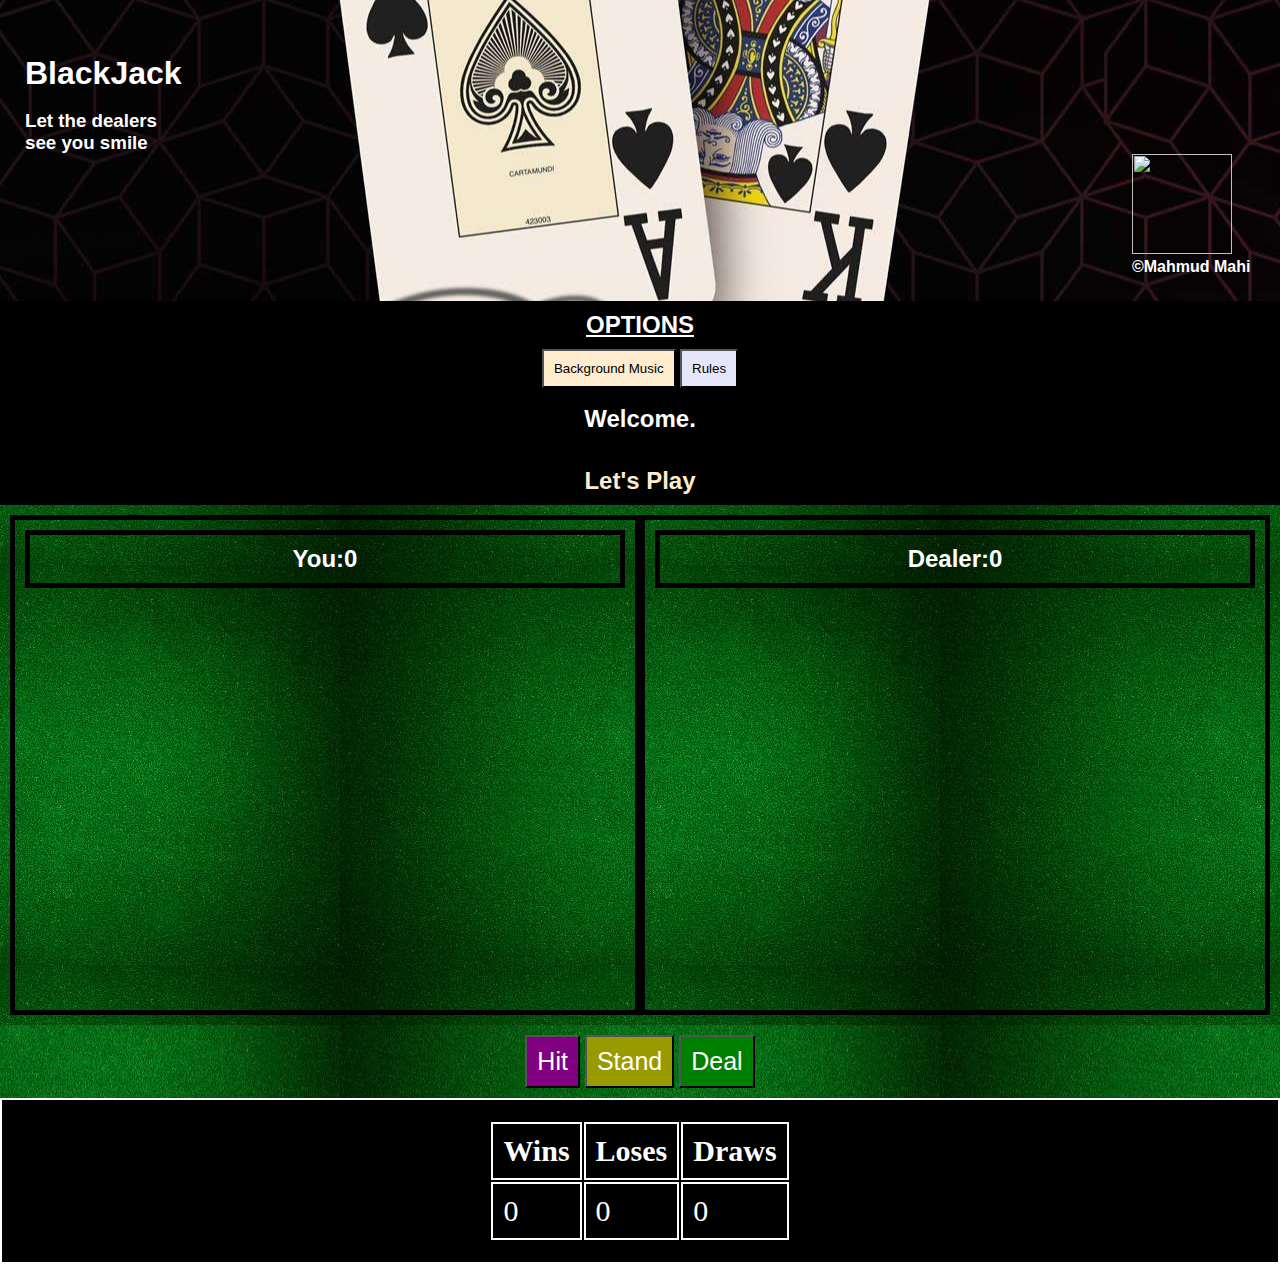
==== index.html @ 49ad507d "Rename blackjack.html to index.html" ====
<!DOCTYPE html>
<html>
<head>
    <title>BlackJack</title>
    <meta name="viewport" content="width=device-width, initial-scale=1.0">
    <link rel="stylesheet" type="text/css" href="blackjack.css">
</head>
<body>
    <div class="banner">
    <h1>BlackJack</h1><br>
    <h3>Let the dealers <br> see you smile</h3>
    <img src="https://scontent.fdac73-1.fna.fbcdn.net/v/t1.0-9/131321750_216926046586451_6444194548287416432_o.jpg?_nc_cat=108&ccb=2&_nc_sid=09cbfe&_nc_ohc=wMwGmsvFJjoAX-oMFtH&_nc_ht=scontent.fdac73-1.fna&oh=ed6d7e9c6cf31a07a6cee1c4dfe0e42e&oe=601E64AA">
    <h4 id="copyright">&copy;Mahmud Mahi</h4>
    </div>
    <div class="options">
        <h2>OPTIONS</h2>
       <button id="bg-music">Background Music</button>
       <button id="rules" onclick="Rules()">Rules</button>
    </div>
    <div id="showRules">

    </div>
    <div class="resultShower">
        <h2>Welcome<span id="name"></span>.</h2>
        <h2 id="showResult">Let's Play</h2>
    </div>
    <div class="container-board">

        <div id="yourDiv">
            <h2>You:<span id="yourResult">0</span></h2>
        </div>
        <div id="dealerDiv">
            <h2>Dealer:<span id="dealerResult">0</span></h2>
        </div>

    </div>
    <div class="container-button">
        <button id="hit">Hit</button>
        <button id="stand">Stand</button>
        <button id="deal">Deal</button>
    </div>
    <div class="table-container">
        <table>
            <tr>
                <th>Wins</th>
                <th>Loses</th>
                <th>Draws</th>
            </tr>
            <tr>
                <td><span id="wins">0</span></td>
                <td><span id="loses">0</span></td>
                <td><span id="draws">0</span></td>
            </tr>
        </table>
    </div>
    <script type="text/javascript" src="blackjack.js"></script>
</body>
</html>
---- blackjack.css ----
*{
    margin: 0;
    padding: 0;
}
body{
    background-color: black;
}
.banner{
    background-image: url("img/blackjack.jpg");
    background-position: center;
    padding: 25px;
    color: #fff;
    font-family: arial;
}
.banner img{
    height: 100px;
    width: 100px;
    margin-left: 90%;
}
.banner h4{
    margin-left: 90%;
    font-family:arial;
}
.banner h1{
    font-family: arial;
    margin-top: 30px;
}
.banner h3{
    color:viol;
}

.container-board{
    padding: 10px;
    display: flex;
    flex-wrap: wrap;
    justify-content: space-around;
    font-family: arial;
    color: white;
    background-image: url(img/background_table.jpg);
    background-position: center;
    height:500px;
}
.container-board div{
    border:5px solid black;
    flex:1;
    padding:10px;
    width:75%;
    margin: 0 auto;
    text-align: center;
}

.container-board  h2{
    border:5px solid black;
    padding: 10px;
}

.container-button{
    display: flex;
    flex-wrap: wrap;
    justify-content: center;
    background-image: url(img/background_table.jpg);
    background-position: center;
    padding: 10px;
}
.container-button button{
    background-color: red;
    padding: 10px;
    color:white;
    font-size: 25px;
    font-family: arial;
}
#hit{
    background-color:purple;
    margin-right: 5px;
}
#stand{
    background-color:#999900;
    margin-right: 5px;
}
#deal{
    background-color: green;
}
.table-container{
    display: flex;
    flex-wrap: wrap;
    justify-content: center;
    color:white;
    font-size:30px;
    padding: 20px;
    border:2px solid white;
}

.table-container td {
    border:2px solid white;
    padding: 10px;
}

.table-container th {
    border:2px solid white;
    padding: 10px;
}
.resultShower{
    text-align: center;
    font-family: arial;
    color:white;
}

.resultShower h2{
    padding: 17px;
}

#showResult{
   padding-bottom:10px;
   color: blanchedalmond;
}

.options{
    color: white;
    text-align: center;
    font-family: arial;
}
.options h2{
    color: white;
    text-decoration: underline;
    padding: 10px;

}

#bg-music{
    padding: 10px;
    background-color: blanchedalmond;
}
#rules{
    padding: 10px;
    background-color: lavender;
}
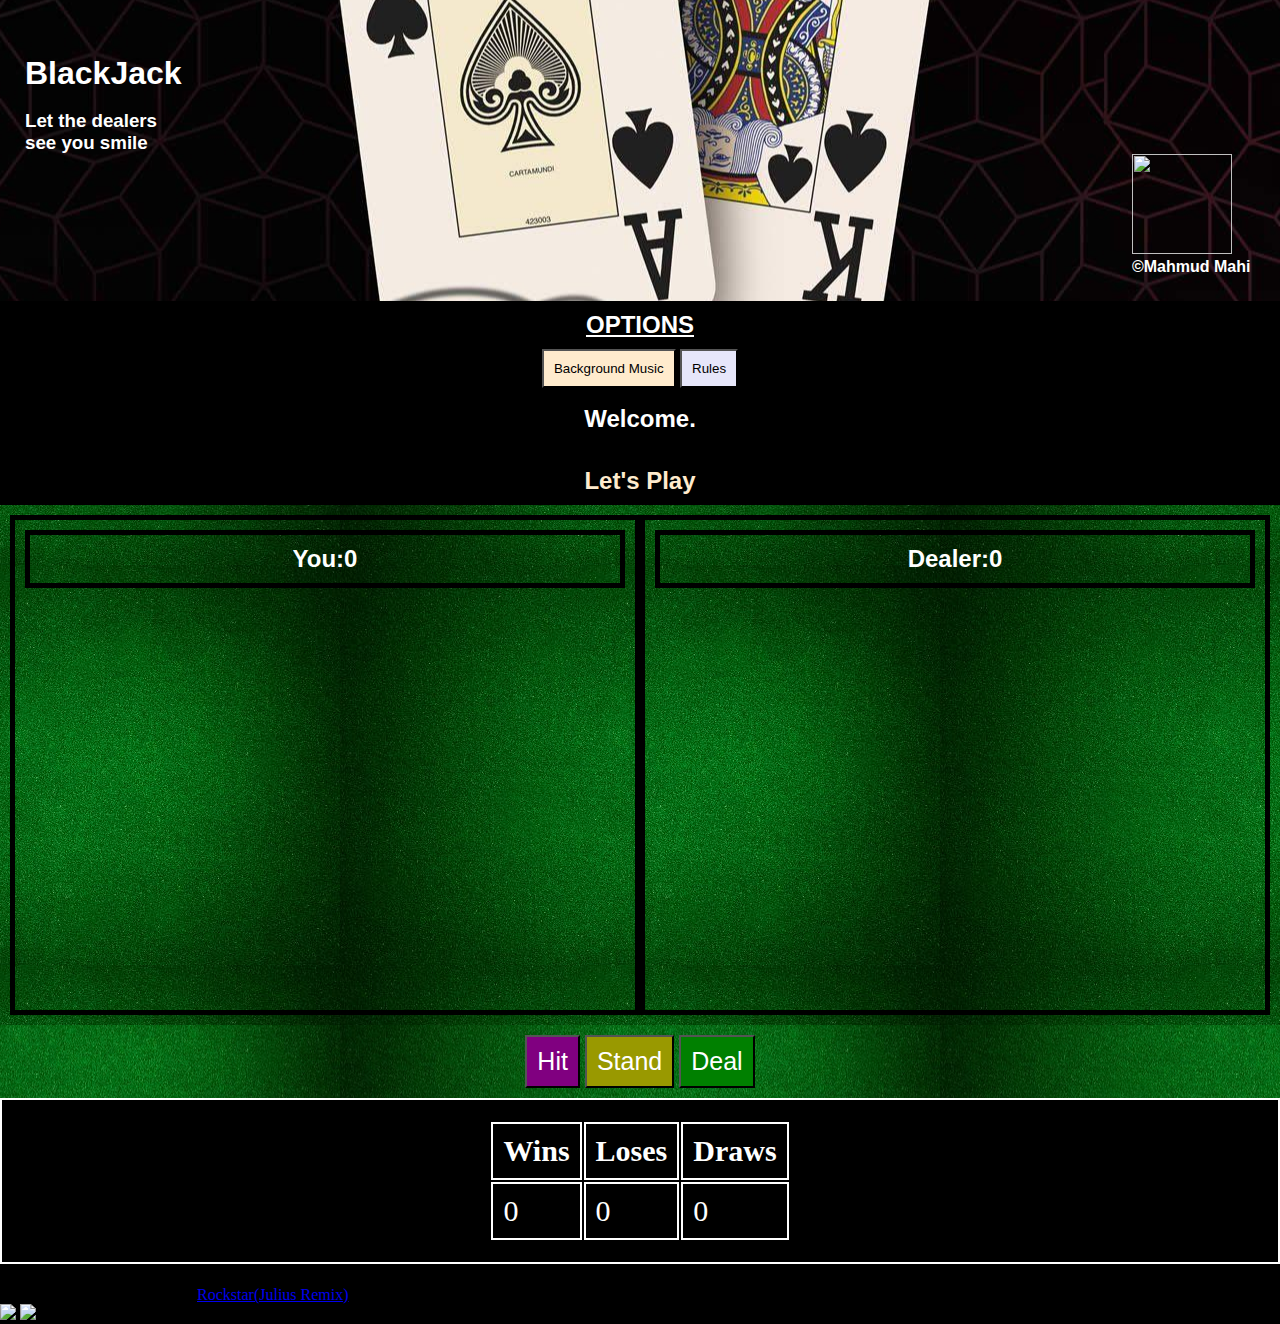
==== commit 4faa88c4: "Update index.html" ====
--- a/index.html
+++ b/index.html
@@ -53,6 +53,12 @@
             </tr>
         </table>
     </div>
+    <div class="footer">
+    <h3>Contacts</h3>
+    <p>&copy;Credit Background Music -- <a href="https://youtu.be/MOCUaLO__kw">Rockstar(Julius Remix)</a></p>
+    <a href="https://www.instagram.com/_mahmud_mahi_/"><img src="https://i.pinimg.com/originals/08/17/15/0817158f3a05c0d62de647c28f4cde54.jpg"></a>
+    <a href="https://www.facebook.com/profile.php?id=10004807"><img src="https://i.pinimg.com/736x/4f/f2/e5/4ff2e51a03c49aabb9b49ab88a7144e6.jpg"></a>
+    </div>
     <script type="text/javascript" src="blackjack.js"></script>
 </body>
 </html>
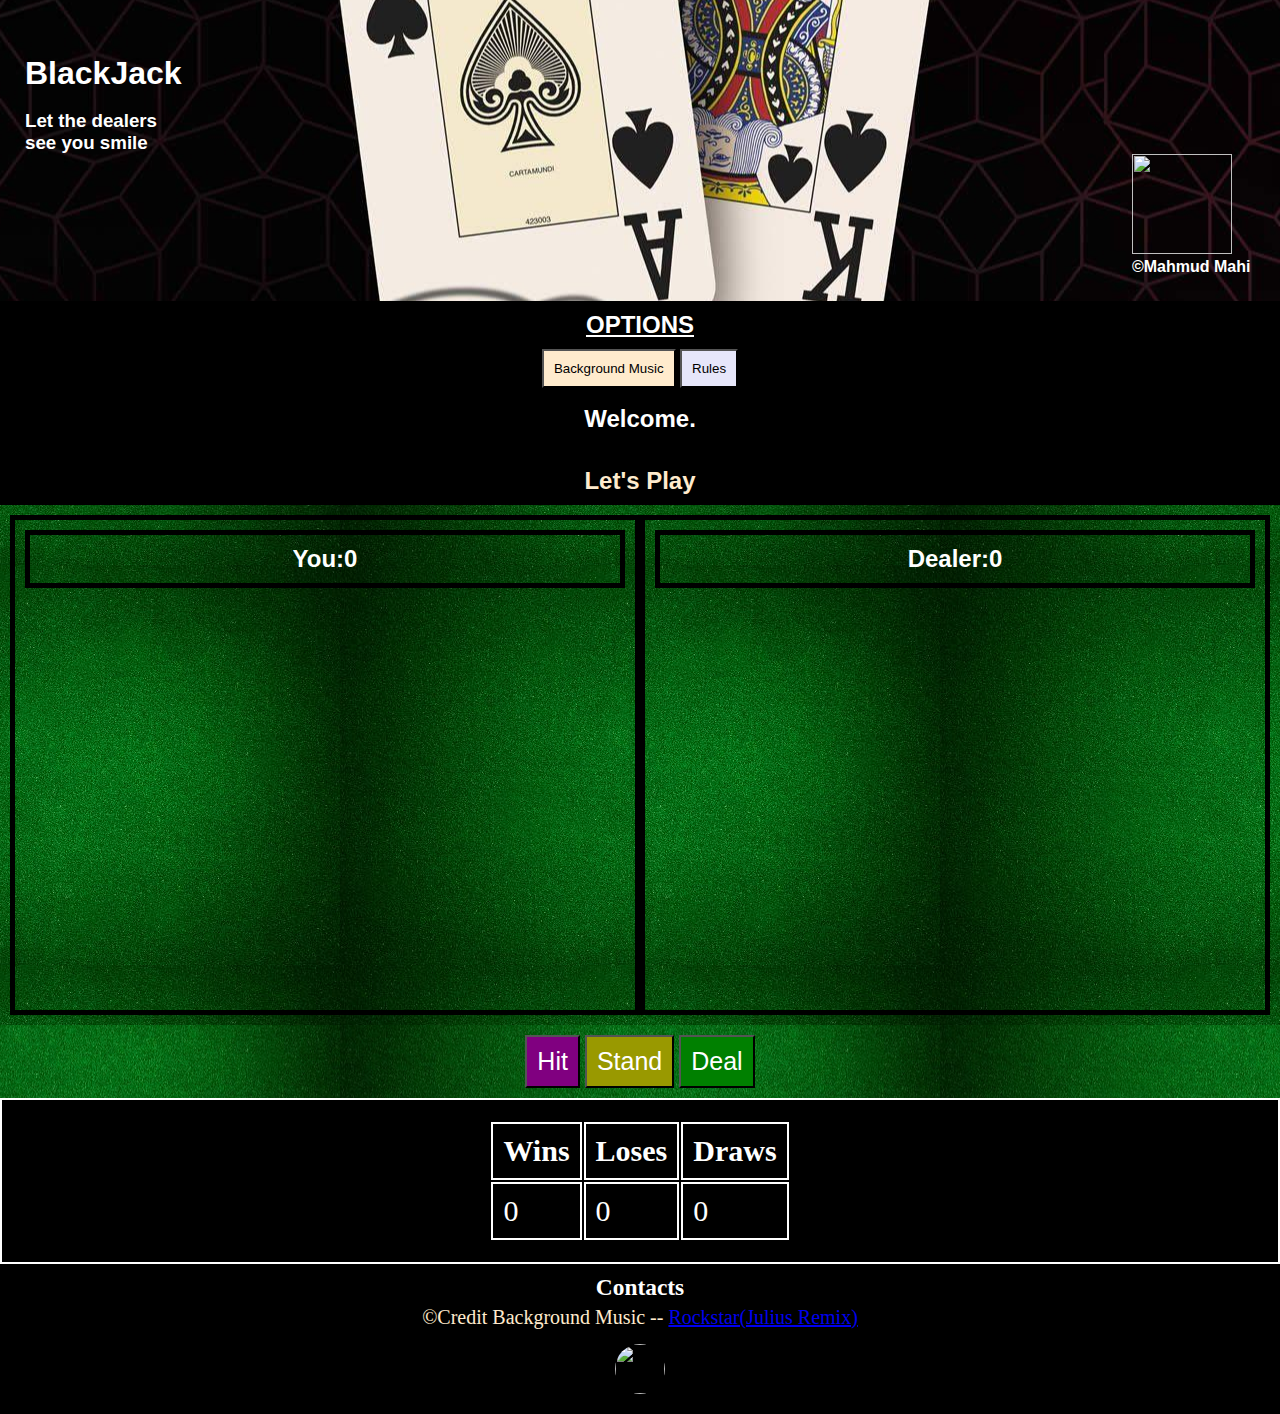
==== commit bae05002: "Update index.html" ====
--- a/index.html
+++ b/index.html
@@ -57,7 +57,7 @@
     <h3>Contacts</h3>
     <p>&copy;Credit Background Music -- <a href="https://youtu.be/MOCUaLO__kw">Rockstar(Julius Remix)</a></p>
     <a href="https://www.instagram.com/_mahmud_mahi_/"><img src="https://i.pinimg.com/originals/08/17/15/0817158f3a05c0d62de647c28f4cde54.jpg"></a>
-    <a href="https://www.facebook.com/profile.php?id=10004807"><img src="https://i.pinimg.com/736x/4f/f2/e5/4ff2e51a03c49aabb9b49ab88a7144e6.jpg"></a>
+    
     </div>
     <script type="text/javascript" src="blackjack.js"></script>
 </body>
--- a/blackjack.css
+++ b/blackjack.css
@@ -24,9 +24,6 @@
 .banner h1{
     font-family: arial;
     margin-top: 30px;
-}
-.banner h3{
-    color:viol;
 }
 
 .container-board{
@@ -134,4 +131,44 @@
     padding: 10px;
     background-color: lavender;
 }
+.footer{
+    text-align: center;
+    color: white;
+    font-size: 20px;
+    padding: 10px;
+}
+.footer img{
+    border-radius: 50%;
+    height: 50px;
+    width: 50px;
+    padding:10px;
+}
+.footer p{
+    color:blanchedalmond;
+    padding:5px;
+}
+@media only screen and (max-width: 700px){
+    .banner{
+    background-position:right;
+    padding: 25px;
+    color: #fff;
+    font-family: arial;
+    }
 
+    .banner img{
+    height: 70px;
+    width: 70px;
+    margin-left:80%;
+    }
+
+    .banner h4{
+        margin-left:80%;
+    }
+
+    .container-board{
+        flex-direction:column;
+        padding-bottom: 90px;
+        height:700px;
+    }
+}
+
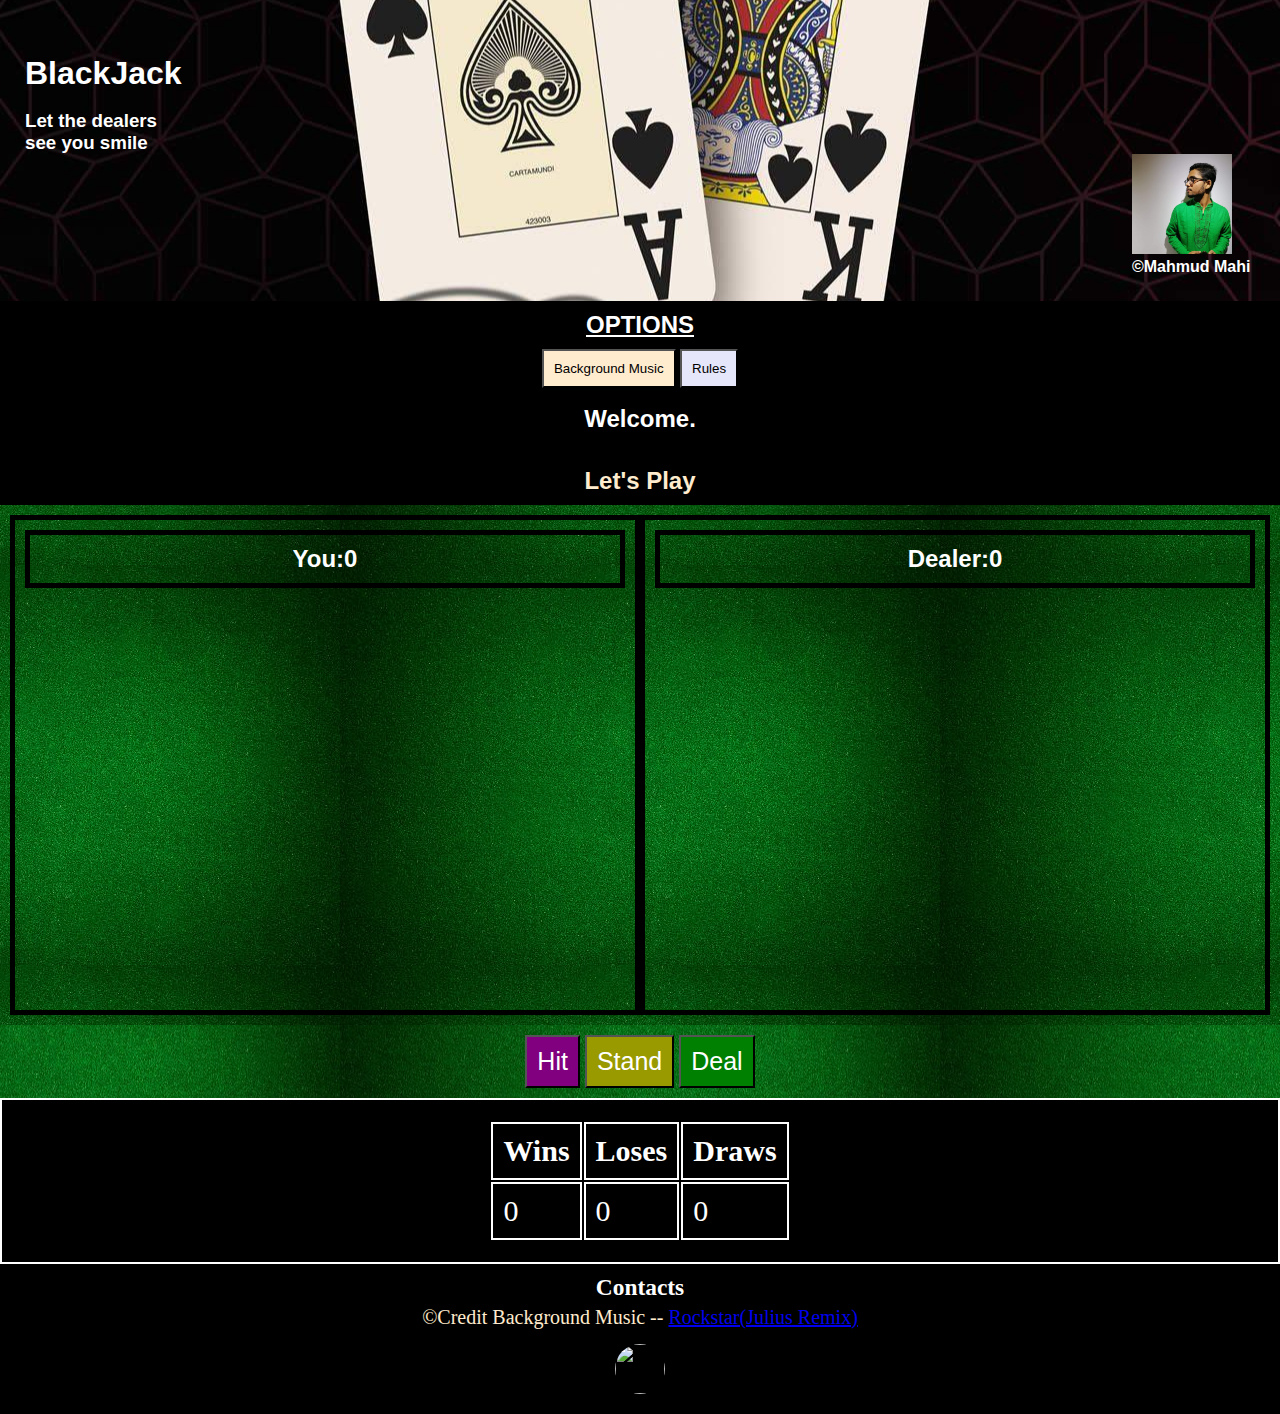
==== commit eac16bd3: "Update index.html" ====
--- a/index.html
+++ b/index.html
@@ -9,7 +9,7 @@
     <div class="banner">
     <h1>BlackJack</h1><br>
     <h3>Let the dealers <br> see you smile</h3>
-    <img src="https://scontent.fdac73-1.fna.fbcdn.net/v/t1.0-9/131321750_216926046586451_6444194548287416432_o.jpg?_nc_cat=108&ccb=2&_nc_sid=09cbfe&_nc_ohc=wMwGmsvFJjoAX-oMFtH&_nc_ht=scontent.fdac73-1.fna&oh=ed6d7e9c6cf31a07a6cee1c4dfe0e42e&oe=601E64AA">
+    <img src="img/proPic.jpg">
     <h4 id="copyright">&copy;Mahmud Mahi</h4>
     </div>
     <div class="options">
